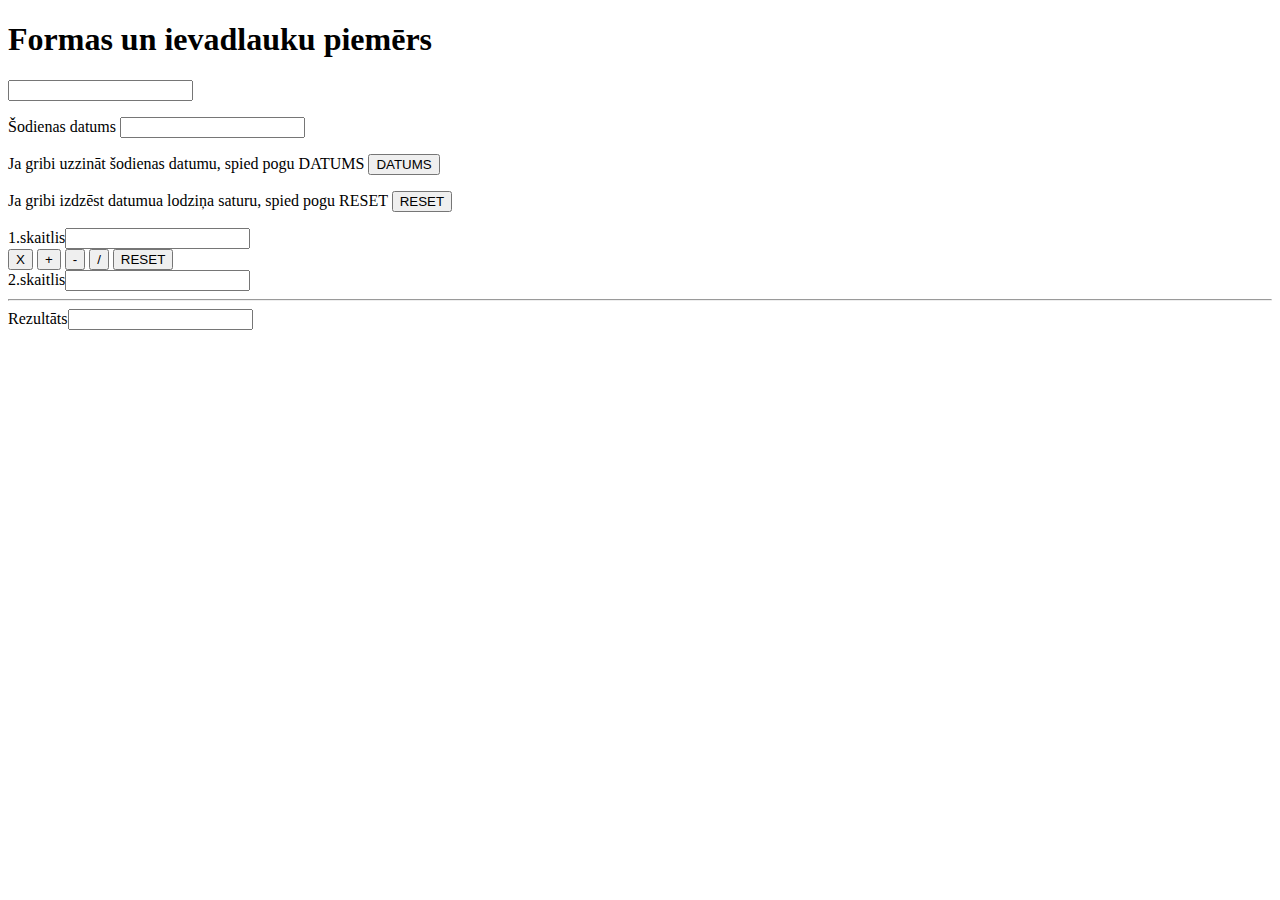
==== forma.html @ fdbd2629 "" ====
<!DOCTYPE html>
<html>
<head>
    <meta charset="UTF-8">
    <title>Formas</title>
    <link href="css/stils.css" rel="stylesheet" type="text/css">
</head>
<body>
    <h1>Formas un ievadlauku piemērs</h1>
    <form>
        <input type="text">
        <p>Šodienas datums <input name="datums"></p>
        <p>Ja gribi uzzināt šodienas datumu, spied pogu DATUMS 
            <input onclick="datums.value=new Date();" name="poga" value="DATUMS" type="button">
        </p>
        <p>Ja gribi izdzēst datumua lodziņa saturu, spied pogu RESET
            <input value="RESET" type="reset">
        </p>
    </form>
    <form>
        <div>1.skaitlis<input type="text" name="sk1"> </div>
        <div>
            <input value="X" name="reiz" onclick="rez.value=sk1.value*sk2.value" type="button">
            <input value="+" name="reiz" onclick="rez.value=parseInt(sk1.value)+parseInt(sk2.value)" type="button">
            <input value="-" name="reiz" onclick="rez.value=sk1.value-sk2.value" type="button">
            <input value="/" name="reiz" onclick="rez.value=sk1.value/sk2.value" type="button">
            <input value="RESET" type="reset">
        </div>
        <div>2.skaitlis<input type="text" name="sk2"> </div>
        <hr>
        <div>Rezultāts<input name="rez"> </div>
    </form>
</body>
</html>
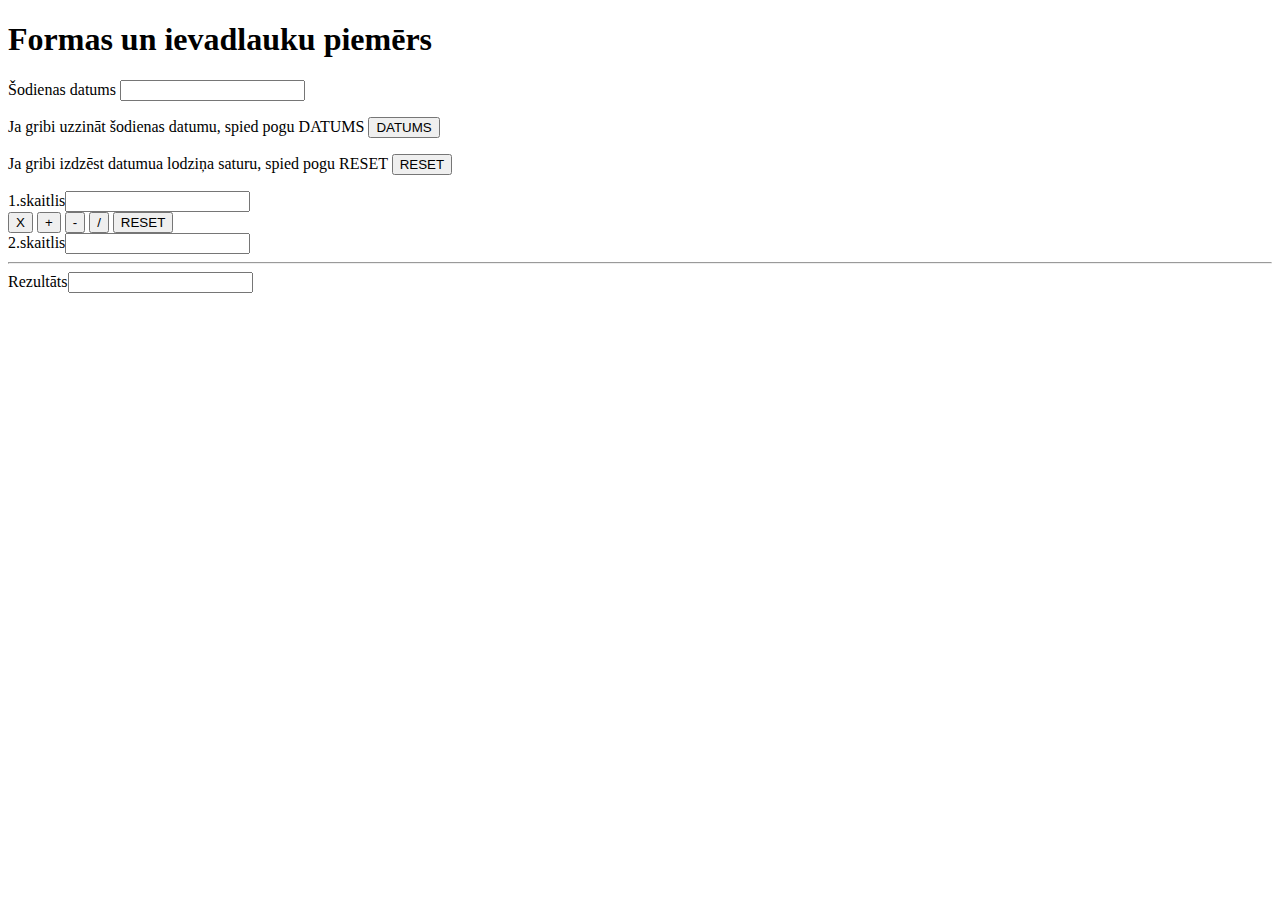
==== commit 1cc660b0: "Merge origin/main" ====
--- a/forma.html
+++ b/forma.html
@@ -1,14 +1,13 @@
 <!DOCTYPE html>
 <html>
 <head>
+    
     <meta charset="UTF-8">
     <title>Formas</title>
-    <link href="css/stils.css" rel="stylesheet" type="text/css">
 </head>
 <body>
     <h1>Formas un ievadlauku piemērs</h1>
     <form>
-        <input type="text">
         <p>Šodienas datums <input name="datums"></p>
         <p>Ja gribi uzzināt šodienas datumu, spied pogu DATUMS 
             <input onclick="datums.value=new Date();" name="poga" value="DATUMS" type="button">
